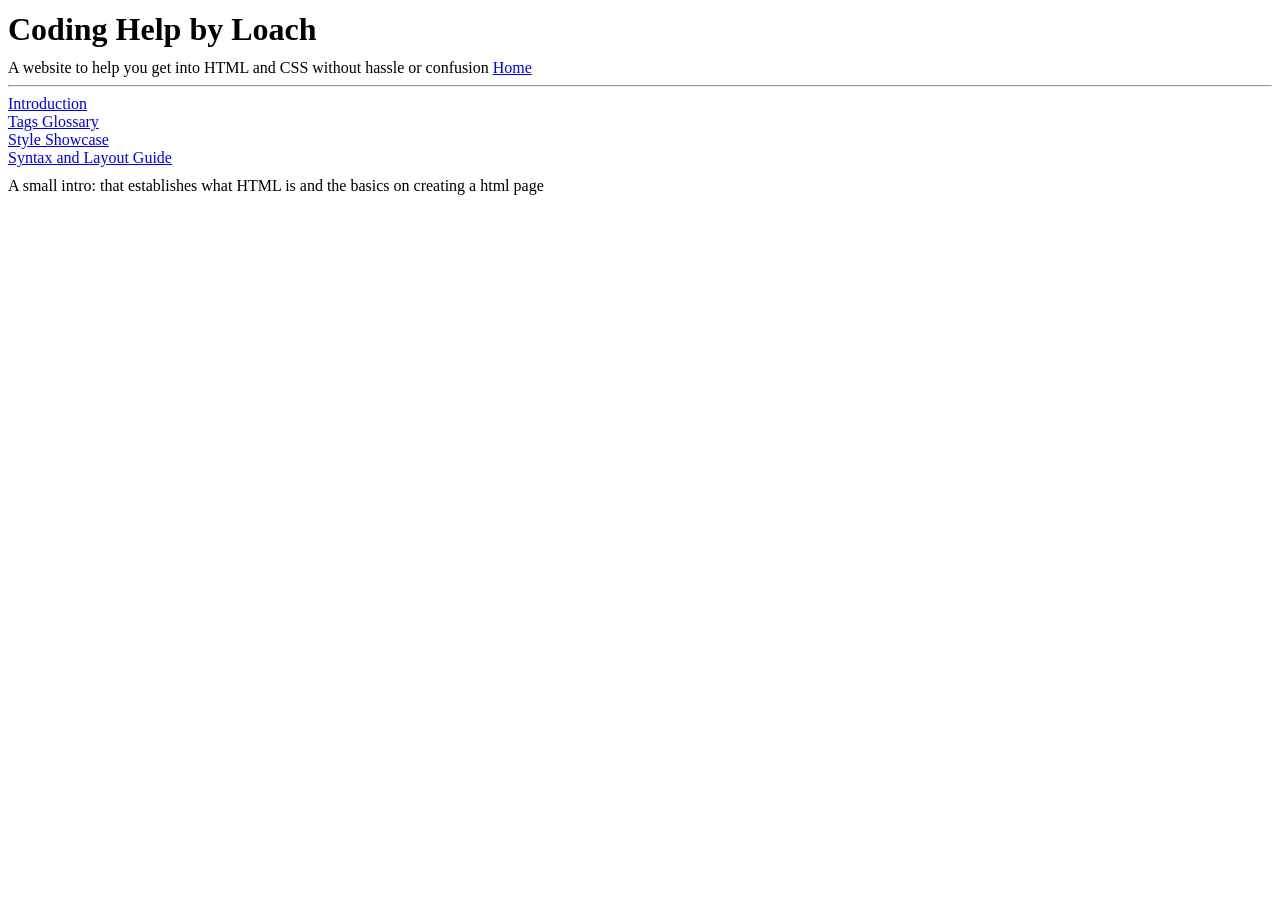
==== index.html @ 66983d5e "Add files via upload" ====
<!DOCTYPE html>
<html>
	<head> 
		<title> Coding Help by Loach </title>
		<link rel="stylesheet" href="css/main.css">
		<meta charset="UTF-8">
		<meta name="viewport" content="width= device-width, initial-scale=1.0">
	</head>
	
	<body>
	<div id ="title-head"> 
		<h1 id="title" style="line-height: 0.5em; font-family:Pala, serif;"> Coding Help by Loach</h1>
		<title2 id="titleexp" style="font-family:Ville,serif;">  A website to help you get into HTML and CSS without hassle  or confusion </title2>
		<title3 id="headlinks" style="font-family:Ville,serif;"> <a class="button-link" href="file:///C:/Users/Lochinbek/Downloads/codinghelpproject/codinghelpprojecthome.html"> Home</a> </title3>
	</div>
	<hr>
	<div class="head1" id="introhtml">
		<div class="introbox" id="prt1">
				<title3 id="htstart"><a href="file:///C:/Users/Lochinbek/Downloads/codinghelpproject/codinghelpproject.html">Introduction</a> </title3>
				<p style= "margin-top: 64px; margin-top: 64px;position: absolute;"> A small intro: that establishes what HTML is and the basics on creating a html page</p>
		</div>
	</div>
	<div class="head2" id="tgglossary">
		<div class="smallerbox" id="prt2">
			<title3 id="htstart"><a href="file:///C:/Users/Lochinbek/Downloads/codinghelpproject/codinghelpprojectglossary.html">Tags Glossary</a> </title3>
		</div>
		<div class="smallerbox" id="prt2">
			<title3 id="htstart"><a href="file:///C:/Users/Lochinbek/Downloads/codinghelpproject/codinghelpprojectstylshowcase.html">Style Showcase</a> </title3>
		</div>
		<div class="smallerbox" id="prt2">
			<title3 id="htstart"><a href="file:///C:/Users/Lochinbek/Downloads/codinghelpproject/codinghelpprojecthomeJVSC.html">Syntax and Layout Guide</a> </title3>
		</div>
	</div>
	</body>
</html>
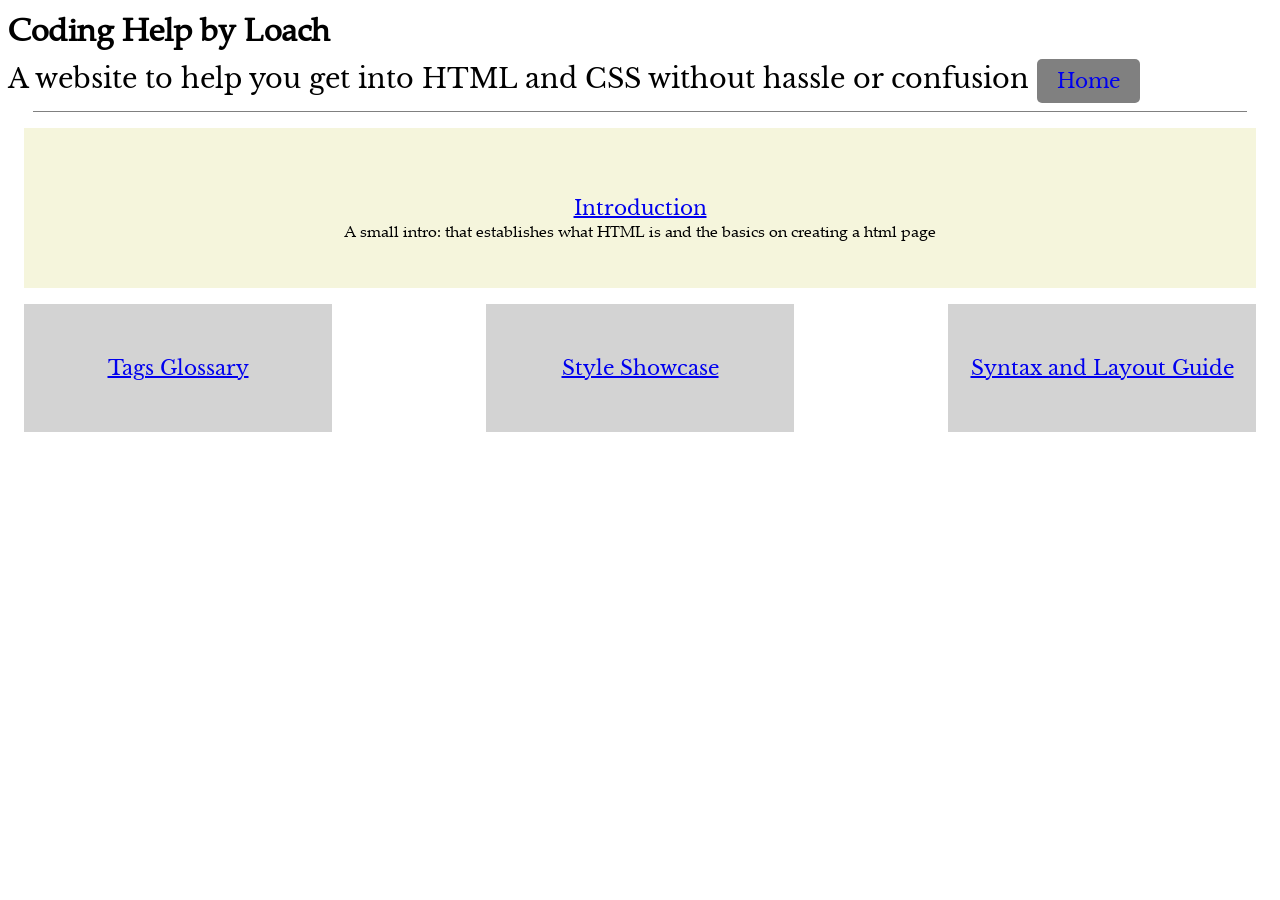
==== commit e26c3f50: "Add files via upload" ====
--- a/index.html
+++ b/index.html
@@ -11,24 +11,24 @@
 	<div id ="title-head"> 
 		<h1 id="title" style="line-height: 0.5em; font-family:Pala, serif;"> Coding Help by Loach</h1>
 		<title2 id="titleexp" style="font-family:Ville,serif;">  A website to help you get into HTML and CSS without hassle  or confusion </title2>
-		<title3 id="headlinks" style="font-family:Ville,serif;"> <a class="button-link" href="file:///C:/Users/Lochinbek/Downloads/codinghelpproject/codinghelpprojecthome.html"> Home</a> </title3>
+		<title3 id="headlinks" style="font-family:Ville,serif;"> <a class="button-link" href="index.html"> Home</a> </title3>
 	</div>
 	<hr>
 	<div class="head1" id="introhtml">
 		<div class="introbox" id="prt1">
-				<title3 id="htstart"><a href="file:///C:/Users/Lochinbek/Downloads/codinghelpproject/codinghelpproject.html">Introduction</a> </title3>
+				<title3 id="htstart"><a href="codinghelpproject.html">Introduction</a> </title3>
 				<p style= "margin-top: 64px; margin-top: 64px;position: absolute;"> A small intro: that establishes what HTML is and the basics on creating a html page</p>
 		</div>
 	</div>
 	<div class="head2" id="tgglossary">
 		<div class="smallerbox" id="prt2">
-			<title3 id="htstart"><a href="file:///C:/Users/Lochinbek/Downloads/codinghelpproject/codinghelpprojectglossary.html">Tags Glossary</a> </title3>
+			<title3 id="htstart"><a href="codinghelpprojectglossary.html">Tags Glossary</a> </title3>
 		</div>
 		<div class="smallerbox" id="prt2">
-			<title3 id="htstart"><a href="file:///C:/Users/Lochinbek/Downloads/codinghelpproject/codinghelpprojectstylshowcase.html">Style Showcase</a> </title3>
+			<title3 id="htstart"><a href="codinghelpprojectstylshowcase.html">Style Showcase</a> </title3>
 		</div>
 		<div class="smallerbox" id="prt2">
-			<title3 id="htstart"><a href="file:///C:/Users/Lochinbek/Downloads/codinghelpproject/codinghelpprojecthomeJVSC.html">Syntax and Layout Guide</a> </title3>
+			<title3 id="htstart"><a href="codinghelpprojecthomeJVSC.html">Syntax and Layout Guide</a> </title3>
 		</div>
 	</div>
 	</body>
--- a/css/main.css
+++ b/css/main.css
@@ -0,0 +1,130 @@
+@font-face { 
+  src: url(../assets/fonts/LibreBaskerville-Regular.ttf);
+  font-family: 'Ville';
+}
+
+@font-face {
+    src: url(../assets/fonts/pala.ttf);
+    font-family:'Pala';
+}
+title {
+    font-size: 25pt;
+}
+title2 {
+    font-size: 20pt;
+}
+title3 {
+    font-size: 15pt;
+    font-family:Ville,serif;
+}
+p {
+    font-size: 12pt;
+    margin: 1em;
+    display: block;
+    font-family:Pala,serif;
+    unicode-bidi: isolate;
+}
+.button-link {
+background-color:grey;
+  padding: 10px 20px;
+  text-align: center;
+  text-decoration: none;
+  display: inline-block;
+  border-radius: 5px;
+}
+.contenttext {
+    width: 100em; 
+}
+.head1 {
+    line-height: normal;
+    margin: 1em;
+}
+.content {
+	padding-top: 1em;
+    padding-right: 1em;
+	width: auto; 
+	height: auto;
+	display: flex;
+    align-items: center;
+}
+.imageright {
+	vertical-align: top;
+    padding: 1em;
+}
+.content > .imageright {
+	
+}
+.smallicon {
+    max-height: 1em;
+    max-width: 1em;
+    vertical-align: text-top;
+}
+.flexcontainer > contenttext {
+}
+
+.pre {
+    white-space-collapse:revert;
+}
+.introbox {
+    background-color: Beige;
+    height: 10em;
+    display: flex;
+    justify-content: center;
+    align-items: center;
+    width: 100%;
+}
+.smallerbox {
+    background-color: lightgray;
+    height: 8em;
+    display: flex;
+    justify-content: center;
+    align-items: center;
+    width: 25%;
+}
+
+.head2 {
+    line-height: normal;
+    margin: 1em;
+    display: flex;
+    align-items: center;
+    justify-content: space-between;
+    flex-wrap: wrap;
+}
+
+.tgitems {
+    background-color: wheat;
+    height: 20em;
+    display: flex;
+    justify-content: space-between;
+    flex-direction: column;
+    align-items: center;
+    width: 25%;
+    margin: 2em;
+}
+
+.tgitems  > img {
+    overflow:hidden;
+    max-width: 100%;
+}
+.dialog-button {
+  margin: 0;
+  position: absolute;
+  left: 50%;
+  -ms-transform: translate(-50%, -50%);
+  transform: translate(-50%, -50%);
+}
+
+hr {
+    border: 0;
+    clear: both;
+    display: block;
+    width: 96%;
+    background-color: grey;
+    height: 1px;
+}
+audio {
+    max-width:100%;
+}
+iframe {
+    max-width:100%;
+}
